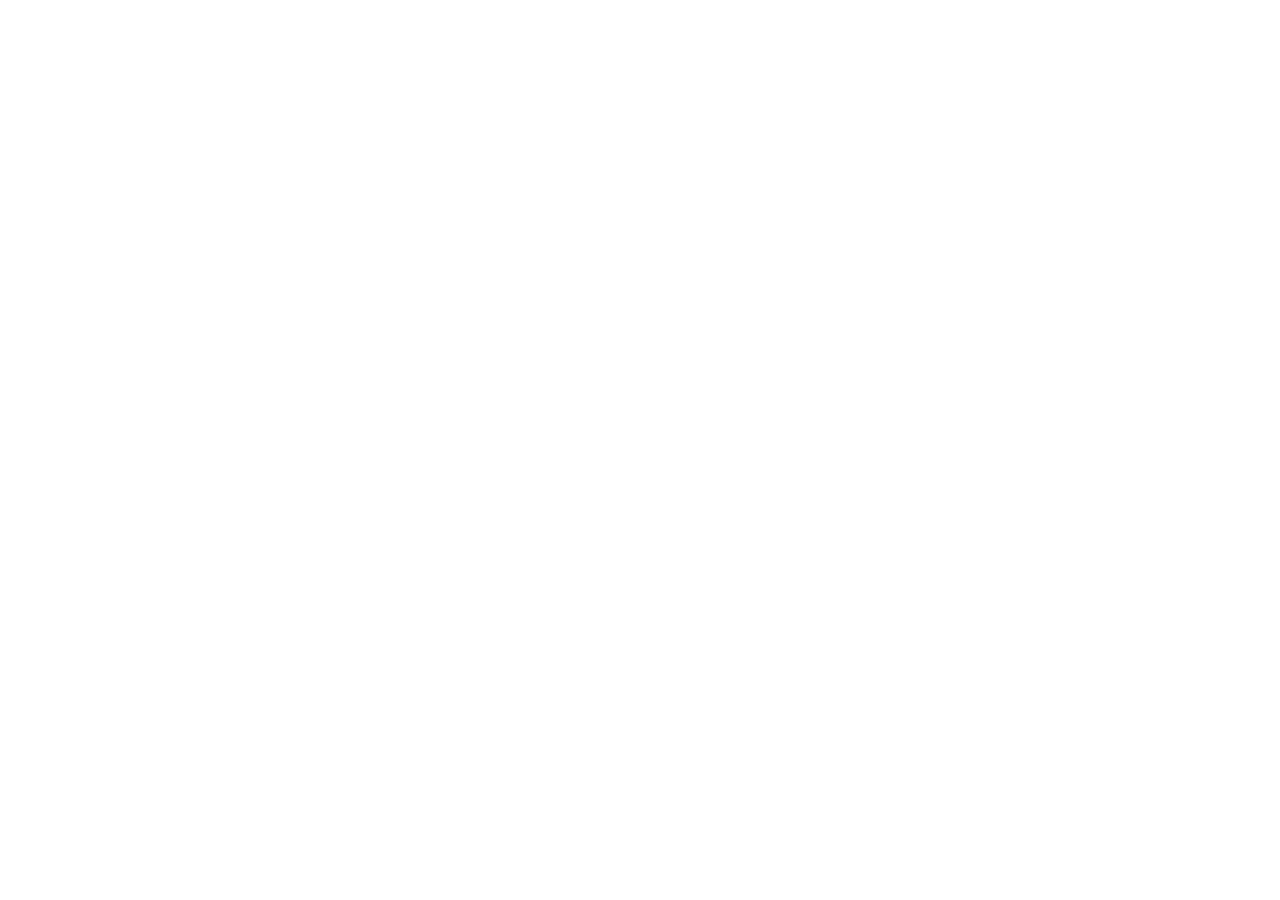
==== Foundations/RPS/index.html @ a1abe211 "RPS" ====
<!DOCTYPE html>
<html lang="en">
<head>
    <meta charset="UTF-8">
    <meta name="viewport" content="width=device-width, initial-scale=1.0">
    <title>RPS</title>
</head>
<body>
    
</body>
<script src="./index.js"></script>
</html>
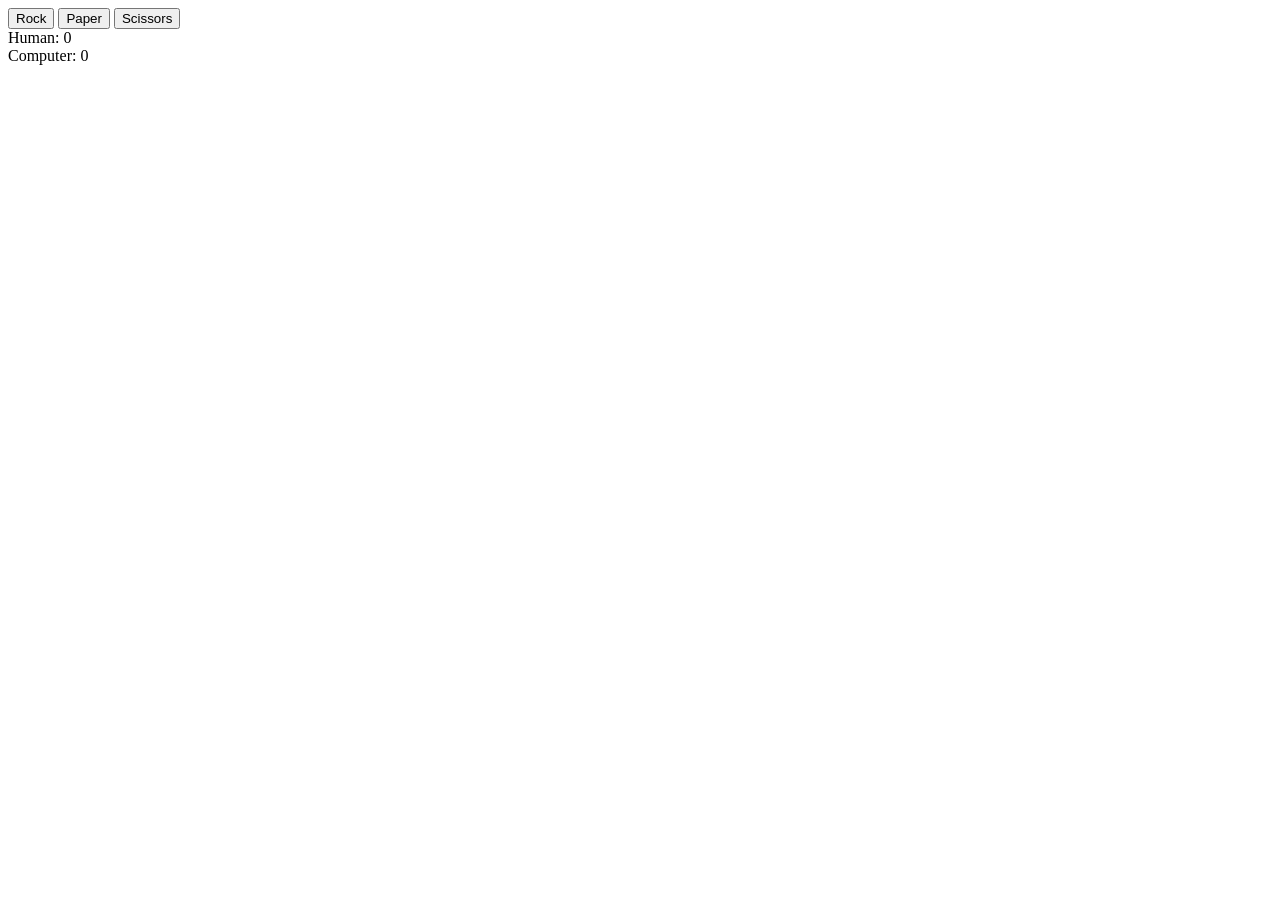
==== commit a1761020: "feat: UI added to RPS game" ====
--- a/Foundations/RPS/index.html
+++ b/Foundations/RPS/index.html
@@ -6,7 +6,14 @@
     <title>RPS</title>
 </head>
 <body>
-    
+    <button class="rps_btn" >Rock</button>
+    <button class="rps_btn">Paper</button>
+    <button class="rps_btn" >Scissors</button>
+
+    <div id="display"></div>
+
+    <div id="human_score">Human: 0</div>
+    <div id="computer_score">Computer: 0</div>
 </body>
 <script src="./index.js"></script>
 </html>
